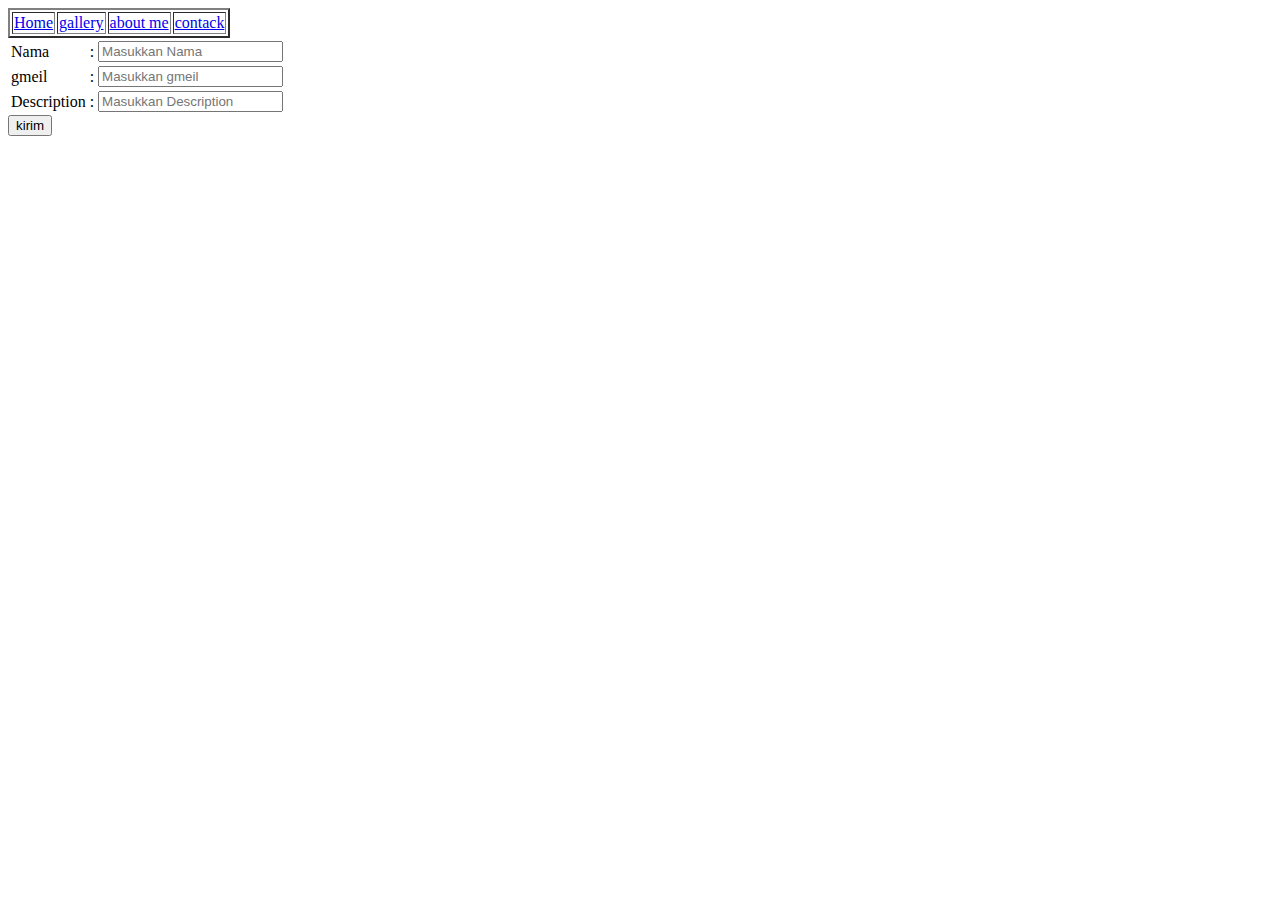
==== home.html @ 5785b40c "Add files via upload" ====
<html>
    <head>
        <title>contack</title>
        <BODY>
            <table border="2">
                <tr>
                <td><a href="home2.html">Home</a></td>
                <td><a href="tugas7.html">gallery</a></td>
               <td><a href="tugas4.html">about me</a></td>
                <td><a href="home.html">contack</a></td>
                </tr>
            </table>
            <div>
                <table>
                    <tr>
                        <td>Nama</td>
                        <td>:</td>
                        <td><input type="text" id="data_nama" placeholder="Masukkan Nama"></td>
                    </tr>
                    <tr>
                        <td>gmeil</td>
                        <td>:</td>
                        <td><input type="text" id="data_gmeil" placeholder="Masukkan gmeil"></td>
                    </tr>
                    <tr>
                        <td>Description</td>
                        <td>:</td>
                        <td><input type="text" id="Description" placeholder="Masukkan Description"></td>
                    </tr>
                    
                </table>
                <td><button onclick="HasilAkhir()">kirim</button></td>
            </div>
            
            <script type="text/javascript">
                function HasilAkhir(){
                    var Nama = document.getElementById('data_nama').value
                    var gmeil = document.getElementById('data_gmeil').value
                    var Description = document.getElementById('Description').value
                  
                    alert("\nNama : " + Nama + "\ngmeil :" + gmeil + "\nDescription:" + Description)
                }
            </script>
        </BODY>
    </head>
</html>
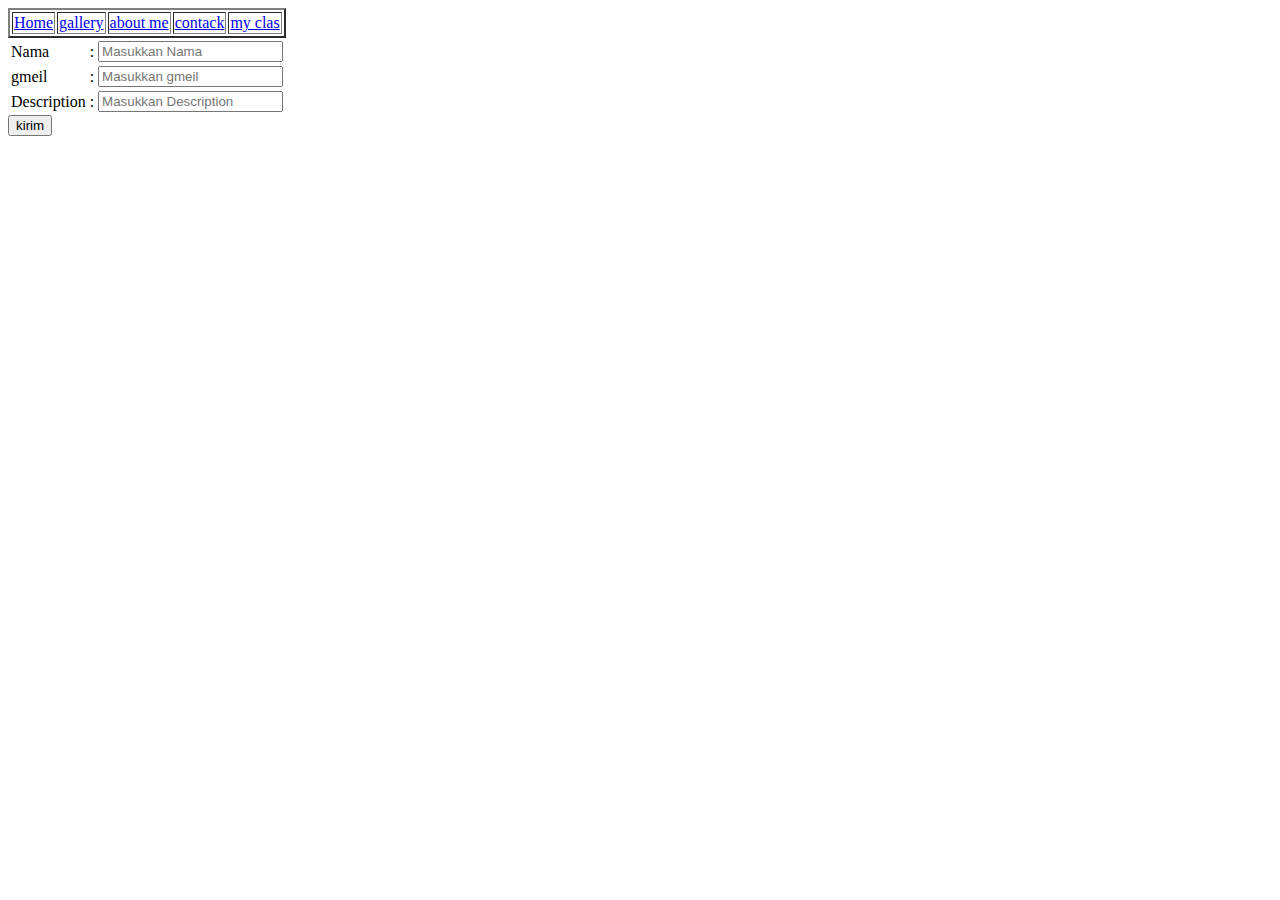
==== commit 18941da7: "Add files via upload" ====
--- a/home.html
+++ b/home.html
@@ -8,6 +8,7 @@
                 <td><a href="tugas7.html">gallery</a></td>
                <td><a href="tugas4.html">about me</a></td>
                 <td><a href="home.html">contack</a></td>
+                <td><a href="myclas.html">my clas</a></td>
                 </tr>
             </table>
             <div>
